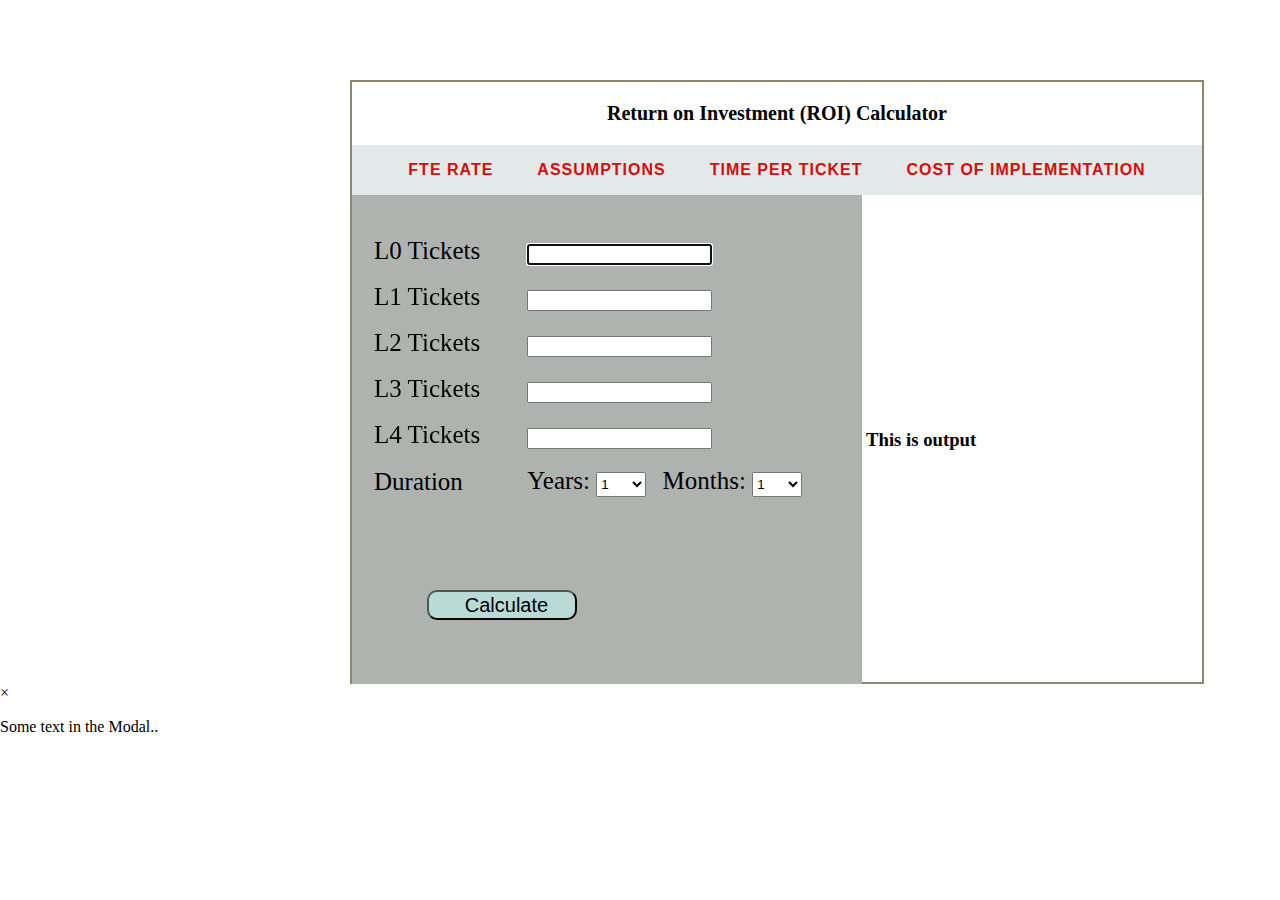
==== frontend/index.html @ 5d53a682 "first commit" ====
<!DOCTYPE html>
<html>
<head>
	<meta charset="utf-8">
	<title>ROI Calculator</title>
	<link rel="stylesheet" type="text/css" href="index.css">
</head>
<body>
	<div class="outer">
		<div class="header_title">
			<h3 id="title_line">Return on Investment (ROI) Calculator</h3>
		</div>
		<div class="header" id="header">
			<button class="header_button" id="fte_button">FTE Rate</button>
			<button class="header_button" id="assumption_button">Assumptions</button>
			<button class="header_button" id="tpt_button">Time Per Ticket</button>
			<button class="header_button" id="coi_button">Cost Of Implementation</button>
		</div>
		<div class="content_block">
			<div class="user_input">
				<form id="form_test" method="post" action="processData">
				    <table>
					    <tr>
					    	<td><label for="l0_ticket">L0 Tickets</label></td>
					    	<td><input type="text" id="l0_ticket" name="L0_ticket" autofocus></td>
					    </tr>
					    <tr>
					    	<td><label for="l1_ticket">L1 Tickets</label></td>
					    	<td><input type="text" id="l1_ticket" name="L1_ticket" autofocus></td>
					    </tr>
					    <tr>
					    	<td><label for="l2_ticket">L2 Tickets</label></td>
					    	<td><input type="text" id="l2_ticket" name="L2_ticket" autofocus></td>
					    </tr>
					    <tr>
					    	<td><label for="l3_ticket">L3 Tickets</label></td>
					    	<td><input type="text" id="l3_ticket" name="L3_ticket" autofocus></td>
					    </tr>
					    <tr>
					    	<td><label for="l4_ticket">L4 Tickets</label></td>
					    	<td><input type="text" id="l4_ticket" name="L4_ticket" autofocus></td>
					    </tr>
					    <tr>
					    	<td id="duration_label">Duration</td>	
					    	<td id="duration">
						    	<label for="years">Years:</label>
								<select id="years" name="years">
									<option value="1">1</option>
									<option value="2">2</option>
									<option value="3">3</option>
									<option value="4">4</option>
									<option value="5">5</option>						  
								</select>
								
						      	<label for="months">Months:</label>
								<select id="months" name="months">
									<option value="1">1</option>
									<option value="2">2</option>
									<option value="3">3</option>
									<option value="4">4</option>
									<option value="5">5</option>						  
								</select>
							</td>
					    </tr>
				    </table>
				   	<input id="submit" type="submit" value="Calculate">
		  		</form>
		  	</div>
		  	<div class="output">
		  		<h3>This is output</h3>
		  	</div>
	  	</div>	
	</div>



	<div id="myModal" class="modal">

  <!-- Modal content -->
  		<div class="modal-content">
    		<span class="close">&times;</span>
    		<p>Some text in the Modal..</p>
  		</div>

	</div>

	<script>
	// Get the modal

	var modal = document.getElementById("myModal");

	// Get the button that opens the modal
	var btn = document.getElementById("fte_button");

	// Get the <span> element that closes the modal
	var span = document.getElementsByClassName("close")[0];

	// When the user clicks the button, open the modal 
	btn.onclick = function() {
		alert("hello");
		modal.style.display = "block";
	}

	// When the user clicks on <span> (x), close the modal
	span.onclick = function() {
	  modal.style.display = "none";
	}

	// When the user clicks anywhere outside of the modal, close it
	window.onclick = function(event) {
	  if (event.target == modal) {
	    modal.style.display = "none";
	  }
	}
	</script>




</body>
</html>
---- frontend/index.css ----
body{
	margin: 0px;
}
.outer{
	width: 850px;
	height: 600px;
	border: 2px solid #8c856c;
	
	position: relative;
	margin-left: 350px;
	margin-top: 80px;
	padding-left: 0px;
	margin-bottom: 0px;
	padding-bottom: 0px;

}
input{
	text-align: center;
}

#title_line{
	text-align: center;
	font-size: 20px;
	color: black;
	font-weight: 900;
	
	

}

label{
	padding-left: 10px;
	padding-bottom: 10px;
	margin-bottom: 5px;
}
table{
	margin-top: 10px;
}


tr{
	padding-top: 10px;
	margin-top: 0px;
}
td{
	padding-top: 15px;
	padding-left: 10px;
	padding-right: 35px;
	font-size: 25px;
}


#form_test{
	margin-top: 0px;
	padding-top: 15px;
}

#years, #months{
	width: 50px;
	height: 25px;
	padding-left: 0px;
	position: relative;

}

#duration{
	padding-left: 0px;
}

#duration_label{
	padding-left: 20px;
	padding-right: 0px;
	margin-left: 25px;
}

#submit{
	width: 150px;
	padding-left: 15px;
	height: 30px;
	margin-left: 75px;
	margin-top: 90px;
	text-align: center;
	font-size: 20px;
	border-radius: 10px;
	background: #b8dbd7;
}
#submit:hover{
	color: white;
	background: #104fad;	
}

.header{
	text-align: center;
	background-color: #e3e8e8;
	color: black;
	height: 50px;
}

.header_button{
	border: none;
	background: none;
	height: 100%;
	font-weight: 700;
	color: #db0b0b;
	letter-spacing: 1px;
	text-transform: uppercase;
	outline: none;
	transition: all 0.3s;
	font-size: inherit;
	padding-right: 20px;
	padding-left: 20px;
}

.header_button:hover{
	color: white;
	background: #104fad;
}
.user_input, .output{
	display: inline-block;
    vertical-align: middle;
   
}


.user_input{
	width: 60%;
	height: 489px;
	margin-bottom: 0px;
	background: #afb3b0;
	margin-left: 0px;
}

.output{
	width: 25%;

}
.content_block{
	bottom: 0;
	height: 490px;
	
	margin: 0px;
}
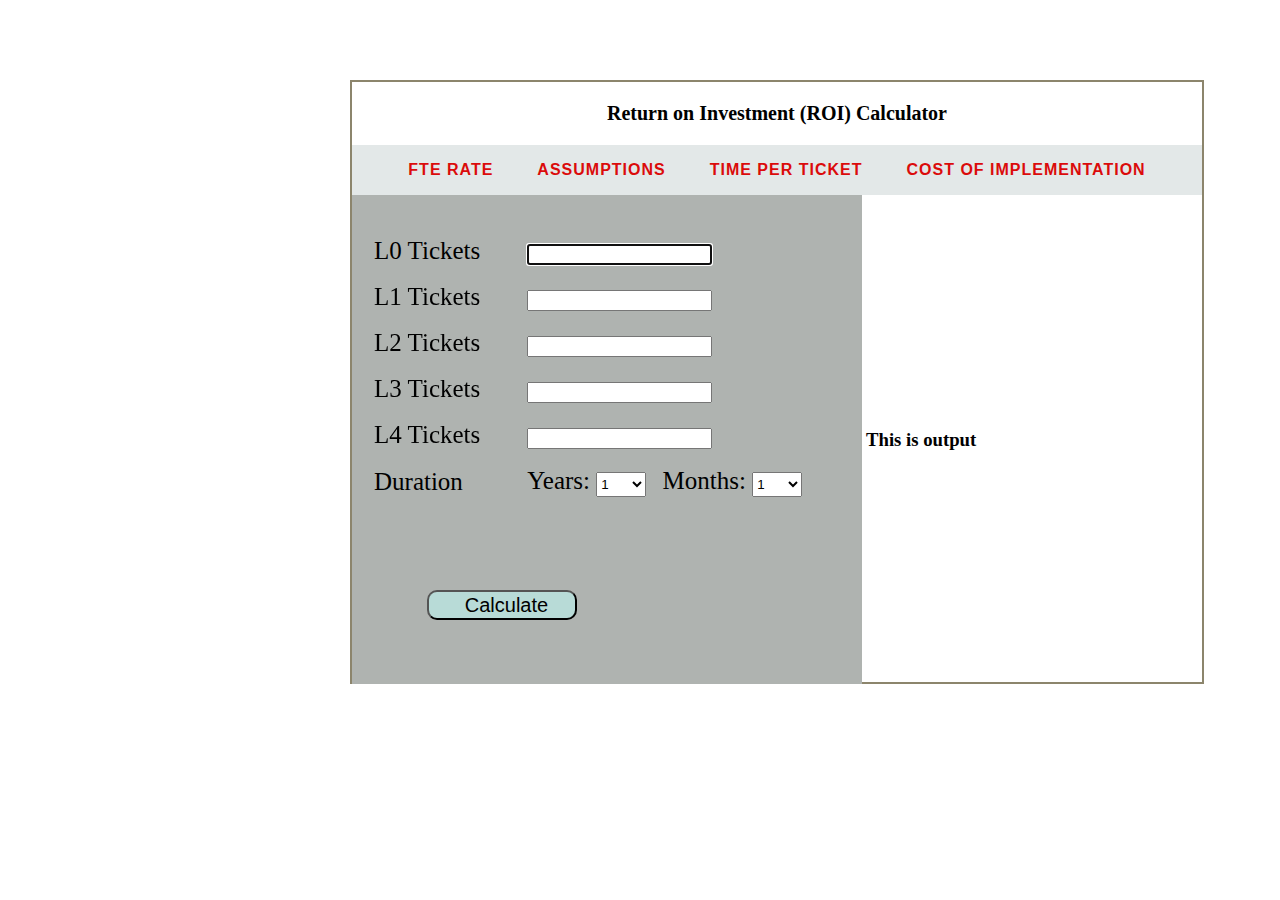
==== commit 8454a306: "first" ====
--- a/frontend/index.html
+++ b/frontend/index.html
@@ -1,121 +1,120 @@
-<!DOCTYPE html>
-<html>
-<head>
-	<meta charset="utf-8">
-	<title>ROI Calculator</title>
-	<link rel="stylesheet" type="text/css" href="index.css">
-</head>
-<body>
-	<div class="outer">
-		<div class="header_title">
-			<h3 id="title_line">Return on Investment (ROI) Calculator</h3>
-		</div>
-		<div class="header" id="header">
-			<button class="header_button" id="fte_button">FTE Rate</button>
-			<button class="header_button" id="assumption_button">Assumptions</button>
-			<button class="header_button" id="tpt_button">Time Per Ticket</button>
-			<button class="header_button" id="coi_button">Cost Of Implementation</button>
-		</div>
-		<div class="content_block">
-			<div class="user_input">
-				<form id="form_test" method="post" action="processData">
-				    <table>
-					    <tr>
-					    	<td><label for="l0_ticket">L0 Tickets</label></td>
-					    	<td><input type="text" id="l0_ticket" name="L0_ticket" autofocus></td>
-					    </tr>
-					    <tr>
-					    	<td><label for="l1_ticket">L1 Tickets</label></td>
-					    	<td><input type="text" id="l1_ticket" name="L1_ticket" autofocus></td>
-					    </tr>
-					    <tr>
-					    	<td><label for="l2_ticket">L2 Tickets</label></td>
-					    	<td><input type="text" id="l2_ticket" name="L2_ticket" autofocus></td>
-					    </tr>
-					    <tr>
-					    	<td><label for="l3_ticket">L3 Tickets</label></td>
-					    	<td><input type="text" id="l3_ticket" name="L3_ticket" autofocus></td>
-					    </tr>
-					    <tr>
-					    	<td><label for="l4_ticket">L4 Tickets</label></td>
-					    	<td><input type="text" id="l4_ticket" name="L4_ticket" autofocus></td>
-					    </tr>
-					    <tr>
-					    	<td id="duration_label">Duration</td>	
-					    	<td id="duration">
-						    	<label for="years">Years:</label>
-								<select id="years" name="years">
-									<option value="1">1</option>
-									<option value="2">2</option>
-									<option value="3">3</option>
-									<option value="4">4</option>
-									<option value="5">5</option>						  
-								</select>
-								
-						      	<label for="months">Months:</label>
-								<select id="months" name="months">
-									<option value="1">1</option>
-									<option value="2">2</option>
-									<option value="3">3</option>
-									<option value="4">4</option>
-									<option value="5">5</option>						  
-								</select>
-							</td>
-					    </tr>
-				    </table>
-				   	<input id="submit" type="submit" value="Calculate">
-		  		</form>
-		  	</div>
-		  	<div class="output">
-		  		<h3>This is output</h3>
-		  	</div>
-	  	</div>	
-	</div>
-
-
-
-	<div id="myModal" class="modal">
-
-  <!-- Modal content -->
-  		<div class="modal-content">
-    		<span class="close">&times;</span>
-    		<p>Some text in the Modal..</p>
-  		</div>
-
-	</div>
-
-	<script>
-	// Get the modal
-
-	var modal = document.getElementById("myModal");
-
-	// Get the button that opens the modal
-	var btn = document.getElementById("fte_button");
-
-	// Get the <span> element that closes the modal
-	var span = document.getElementsByClassName("close")[0];
-
-	// When the user clicks the button, open the modal 
-	btn.onclick = function() {
-		alert("hello");
-		modal.style.display = "block";
-	}
-
-	// When the user clicks on <span> (x), close the modal
-	span.onclick = function() {
-	  modal.style.display = "none";
-	}
-
-	// When the user clicks anywhere outside of the modal, close it
-	window.onclick = function(event) {
-	  if (event.target == modal) {
-	    modal.style.display = "none";
-	  }
-	}
-	</script>
-
-
-
-
-</body>
+<!DOCTYPE html>
+<html>
+<head>
+	<meta charset="utf-8">
+	<title>ROI Calculator</title>
+	<link rel="stylesheet" type="text/css" href="index.css">
+</head>
+<body>
+	<div class="outer">
+		<div class="header_title">
+			<h3 id="title_line">Return on Investment (ROI) Calculator</h3>
+		</div>
+		<div class="header" id="header">
+			<button class="header_button" id="fte_button">FTE Rate</button>
+			<button class="header_button" id="assumption_button">Assumptions</button>
+			<button class="header_button" id="tpt_button">Time Per Ticket</button>
+			<button class="header_button" id="coi_button">Cost Of Implementation</button>
+		</div>
+		<div class="content_block">
+			<div class="user_input">
+				<form id="form_test" method="post" action="processData">
+				    <table>
+					    <tr>
+					    	<td><label for="l0_ticket">L0 Tickets</label></td>
+					    	<td><input type="text" id="l0_ticket" name="L0_ticket" autofocus></td>
+					    </tr>
+					    <tr>
+					    	<td><label for="l1_ticket">L1 Tickets</label></td>
+					    	<td><input type="text" id="l1_ticket" name="L1_ticket" autofocus></td>
+					    </tr>
+					    <tr>
+					    	<td><label for="l2_ticket">L2 Tickets</label></td>
+					    	<td><input type="text" id="l2_ticket" name="L2_ticket" autofocus></td>
+					    </tr>
+					    <tr>
+					    	<td><label for="l3_ticket">L3 Tickets</label></td>
+					    	<td><input type="text" id="l3_ticket" name="L3_ticket" autofocus></td>
+					    </tr>
+					    <tr>
+					    	<td><label for="l4_ticket">L4 Tickets</label></td>
+					    	<td><input type="text" id="l4_ticket" name="L4_ticket" autofocus></td>
+					    </tr>
+					    <tr>
+					    	<td id="duration_label">Duration</td>	
+					    	<td id="duration">
+						    	<label for="years">Years:</label>
+								<select id="years" name="years">
+									<option value="1">1</option>
+									<option value="2">2</option>
+									<option value="3">3</option>
+									<option value="4">4</option>
+									<option value="5">5</option>						  
+								</select>
+								
+						      	<label for="months">Months:</label>
+								<select id="months" name="months">
+									<option value="1">1</option>
+									<option value="2">2</option>
+									<option value="3">3</option>
+									<option value="4">4</option>
+									<option value="5">5</option>						  
+								</select>
+							</td>
+					    </tr>
+				    </table>
+				   	<input id="submit" type="submit" value="Calculate">
+		  		</form>
+		  	</div>
+		  	<div class="output">
+		  		<h3>This is output</h3>
+		  	</div>
+	  	</div>	
+	</div>
+
+
+
+	<div id="myModal" class="modal">
+
+  <!-- Modal content -->
+  		<div class="modal-content">
+    		<span class="close">&times;</span>
+    		
+  		</div>
+
+	</div>
+
+	<script>
+	// Get the modal
+
+	var modal = document.getElementById("myModal");
+
+	// Get the button that opens the modal
+	var btn = document.getElementById("fte_button");
+
+	// Get the <span> element that closes the modal
+	var span = document.getElementsByClassName("close")[0];
+
+	// When the user clicks the button, open the modal 
+	btn.onclick = function() {
+		modal.style.display = "block";
+	}
+
+	// When the user clicks on <span> (x), close the modal
+	span.onclick = function() {
+	  modal.style.display = "none";
+	}
+
+	// When the user clicks anywhere outside of the modal, close it
+	window.onclick = function(event) {
+	  if (event.target == modal) {
+	    modal.style.display = "none";
+	  }
+	}
+	</script>
+
+
+
+
+</body>
 </html>--- a/frontend/index.css
+++ b/frontend/index.css
@@ -1,142 +1,181 @@
-body{
-	margin: 0px;
-}
-.outer{
-	width: 850px;
-	height: 600px;
-	border: 2px solid #8c856c;
-	
-	position: relative;
-	margin-left: 350px;
-	margin-top: 80px;
-	padding-left: 0px;
-	margin-bottom: 0px;
-	padding-bottom: 0px;
-
-}
-input{
-	text-align: center;
-}
-
-#title_line{
-	text-align: center;
-	font-size: 20px;
-	color: black;
-	font-weight: 900;
-	
-	
-
-}
-
-label{
-	padding-left: 10px;
-	padding-bottom: 10px;
-	margin-bottom: 5px;
-}
-table{
-	margin-top: 10px;
-}
-
-
-tr{
-	padding-top: 10px;
-	margin-top: 0px;
-}
-td{
-	padding-top: 15px;
-	padding-left: 10px;
-	padding-right: 35px;
-	font-size: 25px;
-}
-
-
-#form_test{
-	margin-top: 0px;
-	padding-top: 15px;
-}
-
-#years, #months{
-	width: 50px;
-	height: 25px;
-	padding-left: 0px;
-	position: relative;
-
-}
-
-#duration{
-	padding-left: 0px;
-}
-
-#duration_label{
-	padding-left: 20px;
-	padding-right: 0px;
-	margin-left: 25px;
-}
-
-#submit{
-	width: 150px;
-	padding-left: 15px;
-	height: 30px;
-	margin-left: 75px;
-	margin-top: 90px;
-	text-align: center;
-	font-size: 20px;
-	border-radius: 10px;
-	background: #b8dbd7;
-}
-#submit:hover{
-	color: white;
-	background: #104fad;	
-}
-
-.header{
-	text-align: center;
-	background-color: #e3e8e8;
-	color: black;
-	height: 50px;
-}
-
-.header_button{
-	border: none;
-	background: none;
-	height: 100%;
-	font-weight: 700;
-	color: #db0b0b;
-	letter-spacing: 1px;
-	text-transform: uppercase;
-	outline: none;
-	transition: all 0.3s;
-	font-size: inherit;
-	padding-right: 20px;
-	padding-left: 20px;
-}
-
-.header_button:hover{
-	color: white;
-	background: #104fad;
-}
-.user_input, .output{
-	display: inline-block;
-    vertical-align: middle;
-   
-}
-
-
-.user_input{
-	width: 60%;
-	height: 489px;
-	margin-bottom: 0px;
-	background: #afb3b0;
-	margin-left: 0px;
-}
-
-.output{
-	width: 25%;
-
-}
-.content_block{
-	bottom: 0;
-	height: 490px;
-	
-	margin: 0px;
-}
+body{
+	margin: 0px;
+}
+.outer{
+	width: 850px;
+	height: 600px;
+	border: 2px solid #8c856c;
+	
+	position: relative;
+	margin-left: 350px;
+	margin-top: 80px;
+	padding-left: 0px;
+	margin-bottom: 0px;
+	padding-bottom: 0px;
+
+}
+input{
+	text-align: center;
+}
+
+#title_line{
+	text-align: center;
+	font-size: 20px;
+	color: black;
+	font-weight: 900;
+	
+	
+
+}
+
+label{
+	padding-left: 10px;
+	padding-bottom: 10px;
+	margin-bottom: 5px;
+}
+table{
+	margin-top: 10px;
+}
+
+
+tr{
+	padding-top: 10px;
+	margin-top: 0px;
+}
+td{
+	padding-top: 15px;
+	padding-left: 10px;
+	padding-right: 35px;
+	font-size: 25px;
+}
+
+
+#form_test{
+	margin-top: 0px;
+	padding-top: 15px;
+}
+
+#years, #months{
+	width: 50px;
+	height: 25px;
+	padding-left: 0px;
+	position: relative;
+
+}
+
+#duration{
+	padding-left: 0px;
+}
+
+#duration_label{
+	padding-left: 20px;
+	padding-right: 0px;
+	margin-left: 25px;
+}
+
+#submit{
+	width: 150px;
+	padding-left: 15px;
+	height: 30px;
+	margin-left: 75px;
+	margin-top: 90px;
+	text-align: center;
+	font-size: 20px;
+	border-radius: 10px;
+	background: #b8dbd7;
+}
+#submit:hover{
+	color: white;
+	background: #104fad;	
+}
+
+.header{
+	text-align: center;
+	background-color: #e3e8e8;
+	color: black;
+	height: 50px;
+}
+
+.header_button{
+	border: none;
+	background: none;
+	height: 100%;
+	font-weight: 700;
+	color: #db0b0b;
+	letter-spacing: 1px;
+	text-transform: uppercase;
+	outline: none;
+	transition: all 0.3s;
+	font-size: inherit;
+	padding-right: 20px;
+	padding-left: 20px;
+}
+
+.header_button:hover{
+	color: white;
+	background: #104fad;
+}
+.user_input, .output{
+	display: inline-block;
+    vertical-align: middle;
+   
+}
+
+
+.user_input{
+	width: 60%;
+	height: 489px;
+	margin-bottom: 0px;
+	background: #afb3b0;
+	margin-left: 0px;
+}
+
+.output{
+	width: 25%;
+
+}
+.content_block{
+	bottom: 0;
+	height: 490px;
+	
+	margin: 0px;
+}
+
+
+ /* The Modal (background) */
+ .modal {
+	display: none; /* Hidden by default */
+	position: fixed; /* Stay in place */
+	z-index: 1; /* Sit on top */
+	left: 0;
+	top: 0;
+	width: 100%; /* Full width */
+	height: 100%; /* Full height */
+	overflow: auto; /* Enable scroll if needed */
+	background-color: rgb(0,0,0); /* Fallback color */
+	background-color: rgba(0,0,0,0.4); /* Black w/ opacity */
+  }
+  
+  /* Modal Content/Box */
+  .modal-content {
+	background-color: #fefefe;
+	margin: 15% auto; /* 15% from the top and centered */
+	padding: 20px;
+	border: 1px solid #888;
+	width: 80%; /* Could be more or less, depending on screen size */
+  }
+  
+  /* The Close Button */
+  .close {
+	color: #aaa;
+	float: right;
+	font-size: 28px;
+	font-weight: bold;
+  }
+  
+  .close:hover,
+  .close:focus {
+	color: black;
+	text-decoration: none;
+	cursor: pointer;
+  } 
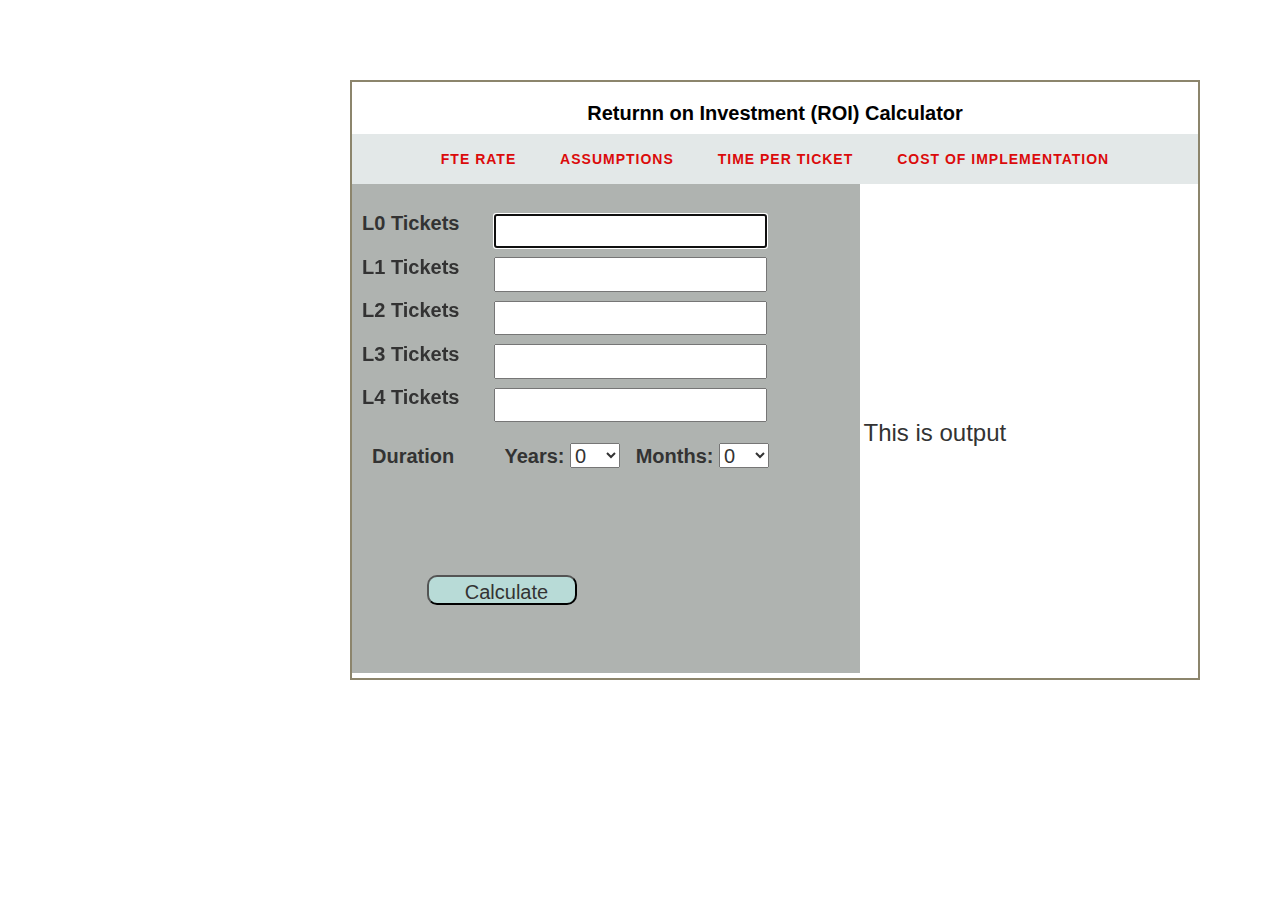
==== commit f1de504d: "changes" ====
--- a/frontend/index.html
+++ b/frontend/index.html
@@ -1,120 +1,109 @@
-<!DOCTYPE html>
-<html>
-<head>
-	<meta charset="utf-8">
-	<title>ROI Calculator</title>
-	<link rel="stylesheet" type="text/css" href="index.css">
-</head>
-<body>
-	<div class="outer">
-		<div class="header_title">
-			<h3 id="title_line">Return on Investment (ROI) Calculator</h3>
-		</div>
-		<div class="header" id="header">
-			<button class="header_button" id="fte_button">FTE Rate</button>
-			<button class="header_button" id="assumption_button">Assumptions</button>
-			<button class="header_button" id="tpt_button">Time Per Ticket</button>
-			<button class="header_button" id="coi_button">Cost Of Implementation</button>
-		</div>
-		<div class="content_block">
-			<div class="user_input">
-				<form id="form_test" method="post" action="processData">
-				    <table>
-					    <tr>
-					    	<td><label for="l0_ticket">L0 Tickets</label></td>
-					    	<td><input type="text" id="l0_ticket" name="L0_ticket" autofocus></td>
-					    </tr>
-					    <tr>
-					    	<td><label for="l1_ticket">L1 Tickets</label></td>
-					    	<td><input type="text" id="l1_ticket" name="L1_ticket" autofocus></td>
-					    </tr>
-					    <tr>
-					    	<td><label for="l2_ticket">L2 Tickets</label></td>
-					    	<td><input type="text" id="l2_ticket" name="L2_ticket" autofocus></td>
-					    </tr>
-					    <tr>
-					    	<td><label for="l3_ticket">L3 Tickets</label></td>
-					    	<td><input type="text" id="l3_ticket" name="L3_ticket" autofocus></td>
-					    </tr>
-					    <tr>
-					    	<td><label for="l4_ticket">L4 Tickets</label></td>
-					    	<td><input type="text" id="l4_ticket" name="L4_ticket" autofocus></td>
-					    </tr>
-					    <tr>
-					    	<td id="duration_label">Duration</td>	
-					    	<td id="duration">
-						    	<label for="years">Years:</label>
-								<select id="years" name="years">
-									<option value="1">1</option>
-									<option value="2">2</option>
-									<option value="3">3</option>
-									<option value="4">4</option>
-									<option value="5">5</option>						  
-								</select>
-								
-						      	<label for="months">Months:</label>
-								<select id="months" name="months">
-									<option value="1">1</option>
-									<option value="2">2</option>
-									<option value="3">3</option>
-									<option value="4">4</option>
-									<option value="5">5</option>						  
-								</select>
-							</td>
-					    </tr>
-				    </table>
-				   	<input id="submit" type="submit" value="Calculate">
-		  		</form>
-		  	</div>
-		  	<div class="output">
-		  		<h3>This is output</h3>
-		  	</div>
-	  	</div>	
-	</div>
-
-
-
-	<div id="myModal" class="modal">
-
-  <!-- Modal content -->
-  		<div class="modal-content">
-    		<span class="close">&times;</span>
-    		
-  		</div>
-
-	</div>
-
-	<script>
-	// Get the modal
-
-	var modal = document.getElementById("myModal");
-
-	// Get the button that opens the modal
-	var btn = document.getElementById("fte_button");
-
-	// Get the <span> element that closes the modal
-	var span = document.getElementsByClassName("close")[0];
-
-	// When the user clicks the button, open the modal 
-	btn.onclick = function() {
-		modal.style.display = "block";
-	}
-
-	// When the user clicks on <span> (x), close the modal
-	span.onclick = function() {
-	  modal.style.display = "none";
-	}
-
-	// When the user clicks anywhere outside of the modal, close it
-	window.onclick = function(event) {
-	  if (event.target == modal) {
-	    modal.style.display = "none";
-	  }
-	}
-	</script>
-
-
-
-
-</body>
-</html>+<!DOCTYPE html>
+<html>
+<head>
+	<link rel="stylesheet" type="text/css" href="index.css">	
+	
+	<link rel="stylesheet" href="https://maxcdn.bootstrapcdn.com/bootstrap/3.4.1/css/bootstrap.min.css">
+	
+	<script src="https://ajax.googleapis.com/ajax/libs/jquery/3.5.1/jquery.min.js"></script>
+	<script src="https://maxcdn.bootstrapcdn.com/bootstrap/3.4.1/js/bootstrap.min.js"></script>
+	
+	<meta charset="utf-8">
+  	<meta name="viewport" content="width=device-width, initial-scale=1">
+	<title>ROI Calculator</title>
+</head>
+<body>
+	<div class="outer d-flex">
+		<div class="header_title">
+			<h3 id="title_line">Returnn on Investment (ROI) Calculator</h3>
+		</div>
+		<div class="header" id="header">
+			<!-- <button class="header_button" id="fte_button" data-toggle="modal" data-target="#fte_modal">FTE Rate</button>
+			<button class="header_button" id="assumption_button">Assumptions</button>
+			<button class="header_button" id="tpt_button">Time Per Ticket</button>
+			<button class="header_button" id="coi_button">Cost Of Implementation</button>-->
+			<button class="header_button" data-toggle="modal" data-target="#fte_modal">FTE Rate</button>
+			<button type="button" class="header_button" data-toggle="modal" data-target="#assumption_modal">Assumptions</button>
+			<button type="button" class="header_button" data-toggle="modal" data-target="#coi_modal">Time Per Ticket</button>
+			<button type="button" class="header_button" data-toggle="modal" data-target="#fte_modal">Cost of Implementation</button>
+		</div>
+		<div class="content_block">
+			<div class="user_input">
+				<form id="form_test" method="post">
+				    <table>
+					    <tr>
+					    	<td><label class="ticket_level" for="l0_ticket">L0 Tickets</label></td>
+					    	<td><input type="text" id="l0_ticket" name="L0_ticket" autofocus></td>
+					    </tr>
+					    <tr>
+					    	<td><label class="ticket_level" for="l1_ticket">L1 Tickets</label></td>
+					    	<td><input type="text" id="l1_ticket" name="L1_ticket" autofocus></td>
+					    </tr>
+					    <tr>
+					    	<td><label class="ticket_level" for="l2_ticket">L2 Tickets</label></td>
+					    	<td><input type="text" id="l2_ticket" name="L2_ticket" autofocus></td>
+					    </tr>
+					    <tr>
+					    	<td><label class="ticket_level" for="l3_ticket">L3 Tickets</label></td>
+					    	<td><input type="text" id="l3_ticket" name="L3_ticket" autofocus></td>
+					    </tr>
+					    <tr>
+					    	<td><label class="ticket_level" for="l4_ticket">L4 Tickets</label></td>
+					    	<td><input type="text" id="l4_ticket" name="L4_ticket" autofocus></td>
+					    </tr>
+					    <tr>
+					    	<td id="duration_label">Duration</td>	
+					    	<td id="duration">
+						    	<label for="years">Years:</label>
+								<select id="years" name="years">
+									<option value="0">0</option>
+									<option value="1">1</option>
+									<option value="2">2</option>
+									<option value="3">3</option>
+									<option value="4">4</option>
+									<option value="5">5</option>						  
+								</select>
+								
+						      	<label for="months">Months:</label>
+								<select id="months" name="months">
+									<option value="0">0</option>
+									<option value="1">1</option>
+									<option value="2">2</option>
+									<option value="3">3</option>
+									<option value="4">4</option>
+									<option value="5">5</option>						  
+								</select>
+							</td>
+					    </tr>
+				    </table>
+				   	<input id="submit" type="submit" value="Calculate">
+		  		</form>
+		  	</div>
+		  	<div class="output">
+		  		<h3>This is output</h3>
+		  	</div>
+	  	</div>	
+	  	
+	  	<!-- Modal -->
+  		<div class="modal fade" id="fte_modal" role="dialog">
+    		<div class="modal-dialog">
+    
+      		<!-- Modal content-->
+      			<div class="modal-content">
+        			<div class="modal-header">
+          				<button type="button" class="close" data-dismiss="modal">&times;</button>
+          				<h4 class="modal-title">Modal Header</h4>
+        			</div>
+        			<div class="modal-body">
+          				<p>Some textt in the modal.</p>
+        			</div>
+        			<div class="modal-footer">
+          				<button type="button" class="btn btn-default" data-dismiss="modal">Close</button>
+        			</div>
+      			</div>
+    		</div>
+  		</div>
+	</div>	
+	
+</body>
+</html>
--- a/frontend/index.css
+++ b/frontend/index.css
@@ -1,181 +1,185 @@
-body{
-	margin: 0px;
-}
-.outer{
-	width: 850px;
-	height: 600px;
-	border: 2px solid #8c856c;
-	
-	position: relative;
-	margin-left: 350px;
-	margin-top: 80px;
-	padding-left: 0px;
-	margin-bottom: 0px;
-	padding-bottom: 0px;
-
-}
-input{
-	text-align: center;
-}
-
-#title_line{
-	text-align: center;
-	font-size: 20px;
-	color: black;
-	font-weight: 900;
-	
-	
-
-}
-
-label{
-	padding-left: 10px;
-	padding-bottom: 10px;
-	margin-bottom: 5px;
-}
-table{
-	margin-top: 10px;
-}
-
-
-tr{
-	padding-top: 10px;
-	margin-top: 0px;
-}
-td{
-	padding-top: 15px;
-	padding-left: 10px;
-	padding-right: 35px;
-	font-size: 25px;
-}
-
-
-#form_test{
-	margin-top: 0px;
-	padding-top: 15px;
-}
-
-#years, #months{
-	width: 50px;
-	height: 25px;
-	padding-left: 0px;
-	position: relative;
-
-}
-
-#duration{
-	padding-left: 0px;
-}
-
-#duration_label{
-	padding-left: 20px;
-	padding-right: 0px;
-	margin-left: 25px;
-}
-
-#submit{
-	width: 150px;
-	padding-left: 15px;
-	height: 30px;
-	margin-left: 75px;
-	margin-top: 90px;
-	text-align: center;
-	font-size: 20px;
-	border-radius: 10px;
-	background: #b8dbd7;
-}
-#submit:hover{
-	color: white;
-	background: #104fad;	
-}
-
-.header{
-	text-align: center;
-	background-color: #e3e8e8;
-	color: black;
-	height: 50px;
-}
-
-.header_button{
-	border: none;
-	background: none;
-	height: 100%;
-	font-weight: 700;
-	color: #db0b0b;
-	letter-spacing: 1px;
-	text-transform: uppercase;
-	outline: none;
-	transition: all 0.3s;
-	font-size: inherit;
-	padding-right: 20px;
-	padding-left: 20px;
-}
-
-.header_button:hover{
-	color: white;
-	background: #104fad;
-}
-.user_input, .output{
-	display: inline-block;
-    vertical-align: middle;
-   
-}
-
-
-.user_input{
-	width: 60%;
-	height: 489px;
-	margin-bottom: 0px;
-	background: #afb3b0;
-	margin-left: 0px;
-}
-
-.output{
-	width: 25%;
-
-}
-.content_block{
-	bottom: 0;
-	height: 490px;
-	
-	margin: 0px;
-}
-
-
- /* The Modal (background) */
- .modal {
-	display: none; /* Hidden by default */
-	position: fixed; /* Stay in place */
-	z-index: 1; /* Sit on top */
-	left: 0;
-	top: 0;
-	width: 100%; /* Full width */
-	height: 100%; /* Full height */
-	overflow: auto; /* Enable scroll if needed */
-	background-color: rgb(0,0,0); /* Fallback color */
-	background-color: rgba(0,0,0,0.4); /* Black w/ opacity */
-  }
-  
-  /* Modal Content/Box */
-  .modal-content {
-	background-color: #fefefe;
-	margin: 15% auto; /* 15% from the top and centered */
-	padding: 20px;
-	border: 1px solid #888;
-	width: 80%; /* Could be more or less, depending on screen size */
-  }
-  
-  /* The Close Button */
-  .close {
-	color: #aaa;
-	float: right;
-	font-size: 28px;
-	font-weight: bold;
-  }
-  
-  .close:hover,
-  .close:focus {
-	color: black;
-	text-decoration: none;
-	cursor: pointer;
-  } 
+body{
+	margin: 0px;
+}
+.outer{
+	width: 850px;
+	height: 600px;
+	border: 2px solid #8c856c;
+	position: relative;
+	margin-left: 350px;
+	margin-top: 80px;
+	padding-left: 0px;
+	margin-bottom: 0px;
+	padding-bottom: 0px;
+}
+input{
+	text-align: center;
+}
+
+#title_line{
+	text-align: center;
+	font-size: 20px;
+	color: black;
+	font-weight: 900;
+}
+
+label{
+	padding-left: 10px;
+	padding-bottom: 10px;
+	margin-bottom: 5px;
+	font-weight: bold;
+}
+
+table{
+	margin-top: 10px;
+}
+
+tr{
+	padding-top: 10px;
+	margin-top: 0px;
+	height: 15px;
+}
+
+td{
+	padding-top: 15px;
+	padding-left: 10px;
+	padding-right: 45px;
+	font-size: 20px;
+	margin-right: 5px;
+}
+
+#form_test{
+	margin-top: 0px;
+	padding-top: 15px;
+}
+
+#years, #months{
+	width: 50px;
+	height: 25px;
+	padding-left: 0px;
+	position: relative;
+}
+
+#duration{
+	padding-left: 0px;
+	padding-top: 15px;	
+}
+
+#duration_label{
+	padding-left: 20px;
+	padding-right: 0px;
+	margin-left: 25px;
+	font-weight: bold;
+}
+
+#submit{
+	width: 150px;
+	padding-left: 15px;
+	height: 30px;
+	margin-left: 75px;
+	margin-top: 90px;
+	text-align: center;
+	font-size: 20px;
+	border-radius: 10px;
+	background: #b8dbd7;
+}
+
+#submit:hover{
+	color: white;
+	background: #104fad;	
+}
+
+.header{
+	text-align: center;
+	background-color: #e3e8e8;
+	color: black;
+	height: 50px;
+}
+
+.header_button{
+	border: none;
+	background: none;
+	height: 100%;
+	font-weight: 700;
+	color: #db0b0b;
+	letter-spacing: 1px;
+	text-transform: uppercase;
+	outline: none;
+	transition: all 0.3s;
+	font-size: inherit;
+	padding-right: 20px;
+	padding-left: 20px;
+}
+
+.header_button:hover{
+	color: white;
+	background: #104fad;
+}
+.user_input, .output{
+	display: inline-block;
+  vertical-align: middle;
+   
+}
+
+
+.user_input{
+	width: 60%;
+	height: 489px;
+	margin-bottom: 0px;
+	background: #afb3b0;
+	margin-left: 0px;
+}
+
+.output{
+	width: 25%;
+
+}
+.content_block{
+	bottom: 0;
+	height: 490px;
+	
+	margin: 0px;
+}
+
+.ticket_level{
+	padding-right: 35px;
+}
+
+
+.modal {
+  display: none; /* Hidden by default */
+  position: fixed; /* Stay in place */
+  z-index: 1; /* Sit on top */
+  padding-top: 100px; /* Location of the box */
+  padding-left: 50px;
+  top: 0;
+  width: 60%; /* Full width */
+  height: 60%; /* Full height */
+  overflow: auto; /* Enable scroll if needed */
+  background-color: rgb(0,0,0); /* Fallback color */
+  background-color: rgba(0,0,0,0.00001); /* Black w/ opacity */
+}
+
+/* Modal Content */
+.modal-content {
+  background-color: #fefefe;
+  
+  padding: 20px;
+  border: 1px solid #888;
+  width: 75%;
+}
+
+/* The Close Button */
+.close {
+  color: #aaaaaa;
+  float: right;
+  font-size: 28px;
+  font-weight: bold;
+}
+
+.close:hover,
+.close:focus {
+  color: #000;
+  text-decoration: none;
+  cursor: pointer;
+}
